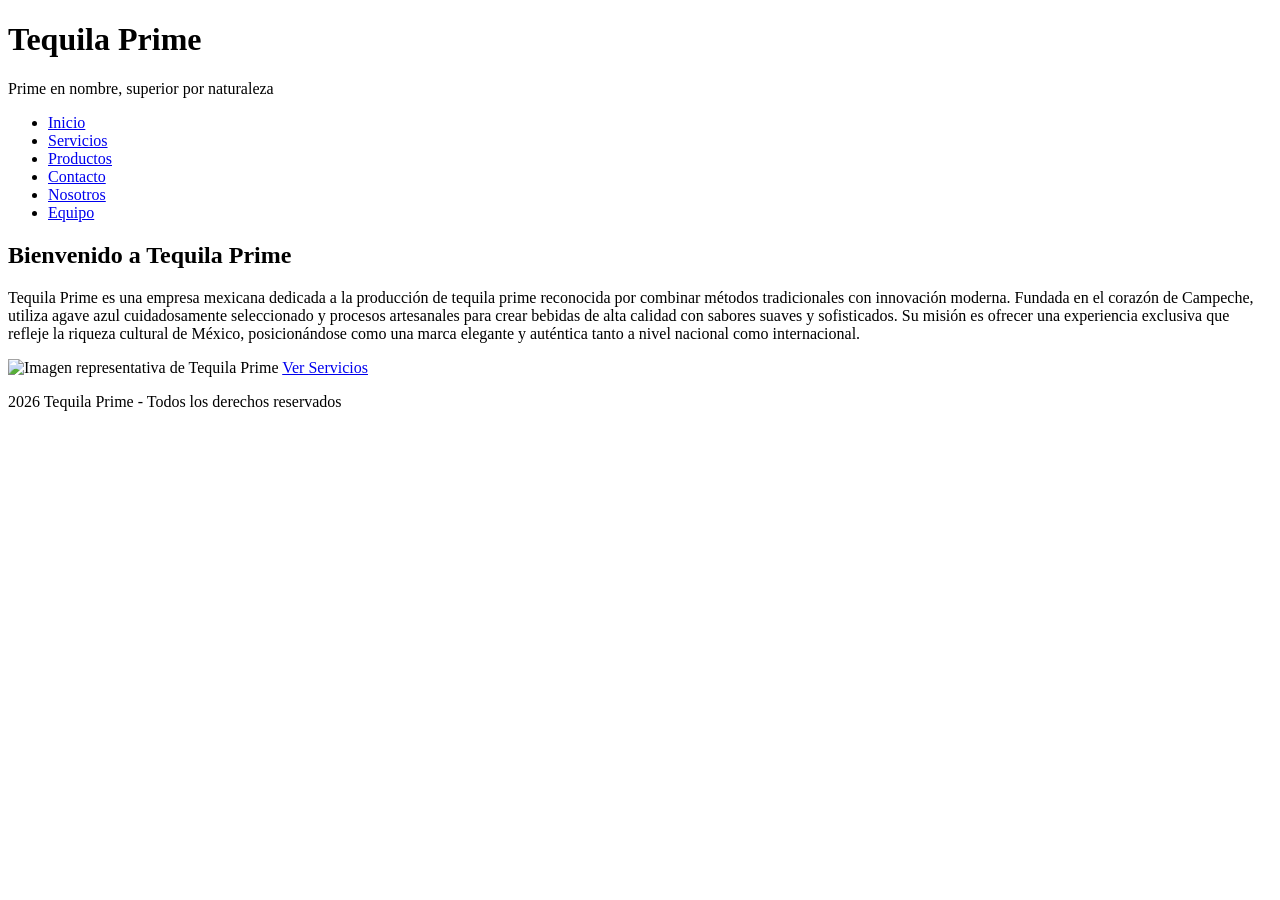
==== index.html @ 6ce5b11c "Add files via upload" ====
<!DOCTYPE html>
<html lang="es">

<head>
	<meta charset="UTF-8">
	<meta name="viewport" content="width=device-width, initial-scale=1.0">
	<title>Tequila Prime</title>
	<meta name="description" content="Tequila Prime, empresa mexicana de tequila artesanal.">
	<link rel="stylesheet" href="css/estilo.css">
</head>

<body id="top">

	<header class="titulo">
		<h1>Tequila Prime</h1>
		<p>Prime en nombre, superior por naturaleza</p>
	</header>

	<nav>
		<ul>
			<li><a href="index.html" class="activo">Inicio</a></li>
			<li><a href="servicios.html">Servicios</a></li>
			<li><a href="productos.html">Productos</a></li>
			<li><a href="contacto.html">Contacto</a></li>
			<li><a href="nosotros.html">Nosotros</a></li>
			<li><a href="Equipo.html" >Equipo</a></li>
		</ul>
	</nav>

	<main class="contenido">

		<section id="inicio" class="articulo">
			<div>
				<h2>Bienvenido a Tequila Prime</h2>

				<p>Tequila Prime es una empresa mexicana dedicada a la producción de tequila prime reconocida por
					combinar métodos tradicionales con innovación moderna. Fundada en el corazón de Campeche, utiliza
					agave azul cuidadosamente seleccionado y procesos artesanales para crear bebidas de alta calidad con
					sabores suaves y sofisticados. Su misión es ofrecer una experiencia exclusiva que refleje la riqueza
					cultural de México, posicionándose como una marca elegante y auténtica tanto a nivel nacional como
					internacional.</p>

				<img src="img/IMAGEN  REPRESENTATIVO.jpg" alt="Imagen representativa de Tequila Prime">

				<a href="servicios.html" class="boton">Ver Servicios</a>
			</div>
		</section>



	</main>

	<footer class="piedepagina">
		<p>2026 Tequila Prime - Todos los derechos reservados</p>
	</footer>

</body>

</html>
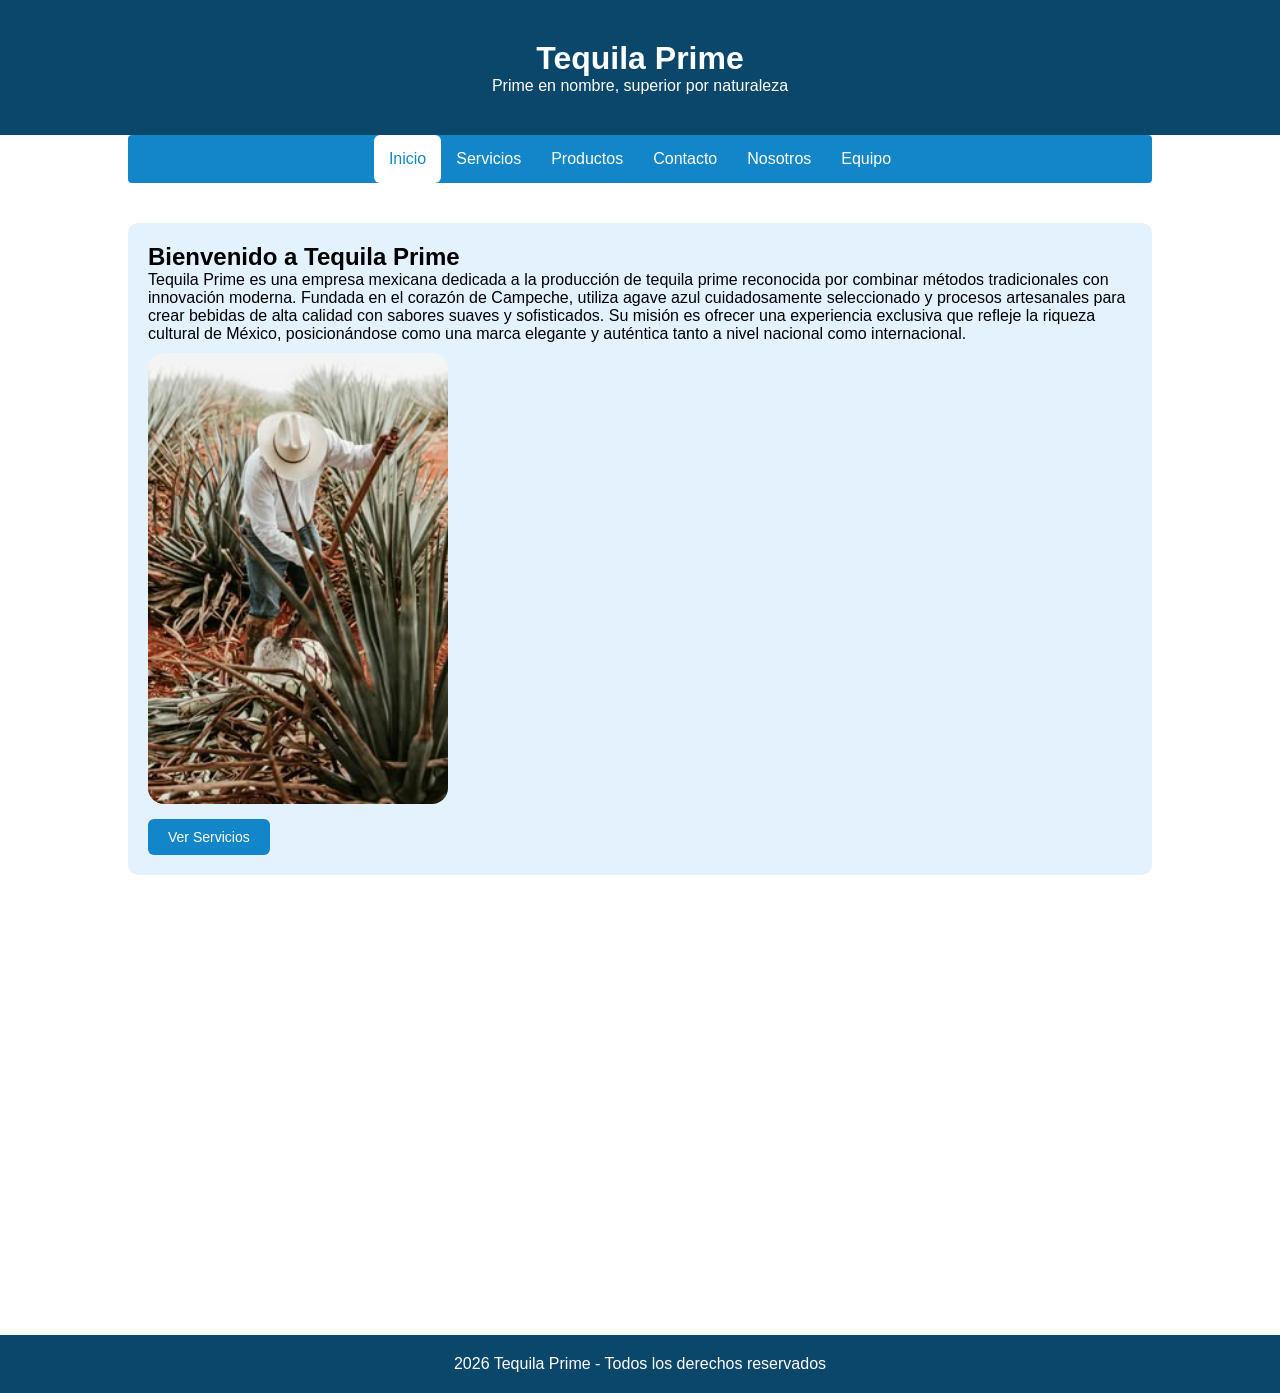
==== commit 58c6b1a0: "Corregir rutas de CSS e imágenes a raíz del proyecto" ====
--- a/index.html
+++ b/index.html
@@ -6,7 +6,7 @@
 	<meta name="viewport" content="width=device-width, initial-scale=1.0">
 	<title>Tequila Prime</title>
 	<meta name="description" content="Tequila Prime, empresa mexicana de tequila artesanal.">
-	<link rel="stylesheet" href="css/estilo.css">
+	<link rel="stylesheet" href="estilo.css">
 </head>
 
 <body id="top">
@@ -40,7 +40,7 @@
 					cultural de México, posicionándose como una marca elegante y auténtica tanto a nivel nacional como
 					internacional.</p>
 
-				<img src="img/IMAGEN  REPRESENTATIVO.jpg" alt="Imagen representativa de Tequila Prime">
+				<img src="IMAGEN  REPRESENTATIVO.jpg" alt="Imagen representativa de Tequila Prime">
 
 				<a href="servicios.html" class="boton">Ver Servicios</a>
 			</div>
--- a/estilo.css
+++ b/estilo.css
@@ -0,0 +1,136 @@
+html {
+	scroll-behavior: smooth;
+}
+
+* {
+	padding: 0;
+	margin: 0;
+	font-family: Arial;
+	text-decoration: none;
+}
+
+.titulo {
+	padding: 40px;
+	background-color: #0a476b;
+	color: white;
+	text-align: center;
+}
+
+nav ul {
+	width: 80%;
+	margin: auto;
+	list-style: none;
+	background-color: #1286c9;
+	display: flex;
+	justify-content: center;
+	border-radius:4px;
+}
+
+nav a {
+	padding: 15px;
+	display: block;
+	color: white;
+	border-radius:6px;
+}
+
+nav a:hover,
+nav a.activo {
+	background-color: white;
+	color: #1286c9;
+}
+
+.contenido {
+	width: 80%;
+	margin: auto;
+	margin-top: 40px;
+}
+
+.articulo div {
+	background-color: #e3f2fd;
+	padding: 20px;
+	margin-bottom: 40px;
+	border-radius: 10px;
+}
+
+.articulo img {
+	width: 100%;
+	max-width: 300px;
+	margin-top: 10px;
+	display: block;
+	border-radius: 16px;
+}
+
+/* ===== BOTÓN ===== */
+.boton {
+	display: inline-block;
+	margin-top: 15px;
+	padding: 10px 20px;
+	background-color: #1286c9;
+	color: white;
+	border-radius: 6px;
+	font-size: 14px;
+}
+
+.boton:hover {
+	background-color: #0a476b;
+}
+
+.secundario p {
+	background-color: #0a476b;
+	color: white;
+	padding: 20px;
+	border-radius: 10px;
+	
+}
+
+.piedepagina {
+	background-color: #0a476b;
+	color: rgb(255, 255, 255);
+	text-align: center;
+	padding: 20px;
+	margin-top: 460px;
+}
+
+
+
+
+
+.eqp {
+	padding: 15px;
+	width:fit-content;
+	margin-top:80px;
+	margin-left:0px;
+	background-color: #4595ffa9;
+    border-radius: 16px;
+    box-shadow: 0 16px 30px rgba(15, 23, 42, .18);
+}
+.eqpp {
+	padding: 15px;
+	width:fit-content;
+	margin-top:30px;
+	margin-left:0px;
+	background-color: #4595ffa9;
+    border-radius: 16px;
+    box-shadow: 0 16px 30px rgba(15, 23, 42, .18);
+}
+
+
+.eq {
+  color: #111827;
+  font-size: 34px;
+  font-weight: 800;
+}
+
+.e {
+padding-left:10px;
+
+}
+
+
+.cierre {
+	background-color: #0a476b;
+	color: rgb(255, 255, 255);
+	text-align: center;
+	padding: 20px;
+	margin-top: 440px;
+}
